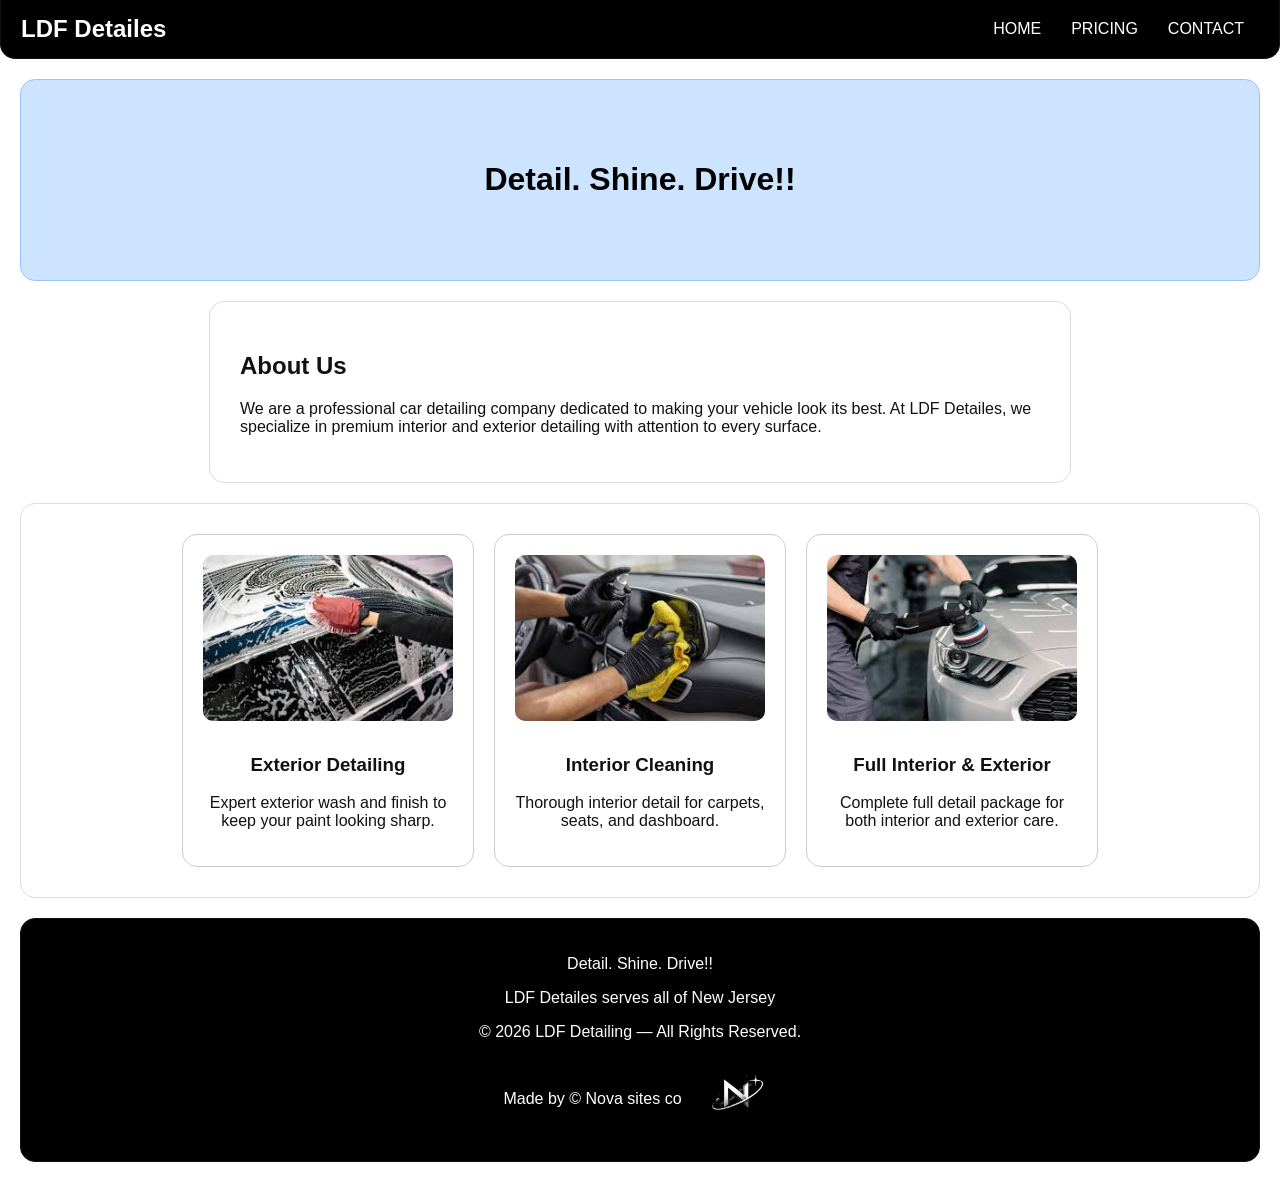
==== index.html @ ce66a59d "start" ====
<!DOCTYPE html>
<html lang="en">
<head>
    <meta charset="UTF-8">
    <title>Home | LDF Detailes</title>
    <link rel="stylesheet" href="styles.css">
</head>
<body>
    <nav>
        <div>
            <a href="index.html">LDF Detailes</a>
        </div>
        <ul>
            <li><a href="index.html">HOME</a></li>
            <li><a href="pricing.html">PRICING</a></li>
            <li><a href="contact.html">CONTACT</a></li>
        </ul>
    </nav>
    <header>
        <h1>Detail. Shine. Drive!!</h1>
    </header>
    <section>
        <h2>About Us</h2>
        <p>We are a professional car detailing company dedicated to making your vehicle look its best. At LDF Detailes, we specialize in premium interior and exterior detailing with attention to every surface.</p>
    </section>
    <section class="services">
        <div class="service">
            <img src="images/exterior.jfif" alt="Car exterior detailing">
            <h3>Exterior Detailing</h3>
            <p>Expert exterior wash and finish to keep your paint looking sharp.</p>
        </div>
        <div class="service">
            <img src="images/interior.jfif" alt="Car interior cleaning">
            <h3>Interior Cleaning</h3>
            <p>Thorough interior detail for carpets, seats, and dashboard.</p>
        </div>
        <div class="service">
            <img src="images/wax and polish.jfif" alt="Interior and exterior detailing">
            <h3>Full Interior & Exterior</h3>
            <p>Complete full detail package for both interior and exterior care.</p>
        </div>
    </section>
    <footer>
         <p>Detail. Shine. Drive!!</p>
        <p></p>
        <p>LDF Detailes serves all of New Jersey</p>
        <p></p>
        <p>&copy; 2026 LDF Detailing — All Rights Reserved.</p>
        <p></p>
        <div class="footer-bottom">
            <p>Made by &copy; Nova sites co</p>
            <div class="footer-logo">
                <img src="images/nova.png" alt="Car Detailing Logo">
            </div>
        </div>
    </footer>
</body>
</html>
---- styles.css ----
body {
    font-family: 'Segoe UI', Tahoma, Geneva, Verdana, sans-serif;
    margin: 0;
    padding: 0;
    background-color: #ffffff;
    color: #111;
    min-height: 100vh;
}

nav {
    background-color: #000000;
    color: #ffffff;
    padding: 15px 20px;
    display: flex;
    justify-content: space-between;
    align-items: center;
    border-radius: 0 0 15px 15px;
    border: 1px solid #111;
    border-top: none;
    position: sticky;
    top: 0;
    z-index: 100;
}

nav div a {
    color: #fff;
    text-decoration: none;
    font-size: 1.5em;
    font-weight: bold;
}

nav ul {
    list-style: none;
    padding: 0;
    margin: 0;
    display: flex;
}

nav li {
    margin: 0 15px;
}

nav a {
    color: #fff;
    text-decoration: none;
    transition: color 0.3s;
}

nav a:hover {
    color: #cce4ff;
}

header {
    text-align: center;
    padding: 60px 20px;
    background-color: #cce4ff;
    color: #000;
    margin: 20px;
    border-radius: 15px;
    border: 1px solid #99c2ff;
}

section {
    padding: 30px;
    max-width: 800px;
    margin: 20px auto;
    background-color: #ffffff;
    border-radius: 15px;
    border: 1px solid #ddd;
}

.services {
    display: flex;
    flex-wrap: wrap;
    justify-content: center;
    gap: 20px;
    padding: 30px;
    max-width: none;
    margin: 20px;
    background-color: transparent;
}

.service {
    padding: 20px;
    max-width: 250px;
    text-align: center;
    background-color: #ffffff;
    border-radius: 15px;
    border: 1px solid #ccc;
    transition: transform 0.3s;
}

.service img {
    width: 100%;
    height: auto;
    border-radius: 10px;
    margin-bottom: 10px;
}

.service:hover {
    transform: translateY(-5px);
}

footer {
    background-color: #000000;
    color: #ffffff;
    text-align: center;
    padding: 20px;
    margin: 20px;
    border-radius: 15px;
    border: 1px solid #111;
}

.footer-bottom {
    display: flex;
    align-items: center;
    justify-content: center;
    gap: 15px;
}

.footer-bottom p {
    margin: 0;
}

.footer-logo {
    margin: 0;
}

.footer-logo img {
    max-width: 80px;
    height: auto;
}

/* Form styles for contact page */
form {
    max-width: 500px;
    margin: 0 auto;
}

label {
    display: block;
    margin-bottom: 5px;
    font-weight: bold;
}

input[type="text"],
input[type="email"],
textarea {
    width: 100%;
    padding: 10px;
    margin-bottom: 15px;
    border: 1px solid #ccc;
    border-radius: 8px;
    box-sizing: border-box;
    font-family: inherit;
}

textarea {
    height: 100px;
    resize: vertical;
}

input[type="submit"] {
    background-color: #667eea;
    color: white;
    padding: 10px 20px;
    border: none;
    border-radius: 8px;
    cursor: pointer;
    font-size: 1em;
    transition: background-color 0.3s;
}

input[type="submit"]:hover {
    background-color: #5a6fd8;
}
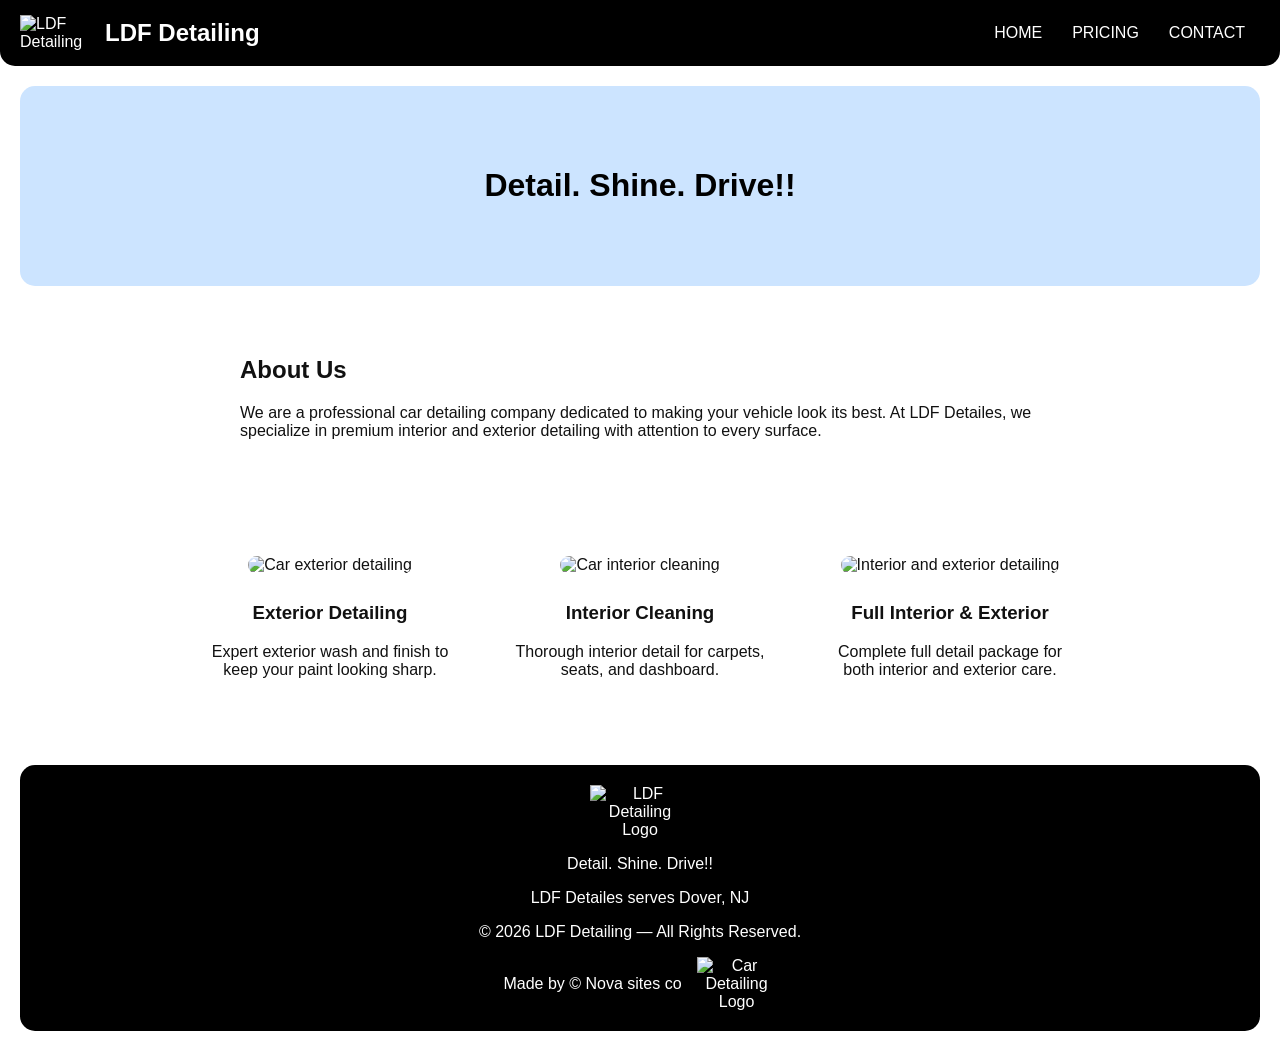
==== commit d6759581: "starting" ====
--- a/index.html
+++ b/index.html
@@ -2,13 +2,15 @@
 <html lang="en">
 <head>
     <meta charset="UTF-8">
-    <title>Home | LDF Detailes</title>
+    <meta name="viewport" content="width=device-width, initial-scale=1.0">
+    <title>Home | LDF Detailing</title>
     <link rel="stylesheet" href="styles.css">
 </head>
 <body>
     <nav>
         <div>
-            <a href="index.html">LDF Detailes</a>
+            <img src="images/LDF.png" alt="LDF Detailing" class="nav-logo">
+            <a href="index.html">LDF Detailing</a>
         </div>
         <ul>
             <li><a href="index.html">HOME</a></li>
@@ -40,10 +42,11 @@
             <p>Complete full detail package for both interior and exterior care.</p>
         </div>
     </section>
-    <footer>
-         <p>Detail. Shine. Drive!!</p>
+    <footer>        <div class="ldf-logo-footer">
+            <img src="images/LDF.png" alt="LDF Detailing Logo">
+        </div>         <p>Detail. Shine. Drive!!</p>
         <p></p>
-        <p>LDF Detailes serves all of New Jersey</p>
+        <p>LDF Detailes serves Dover, NJ</p>
         <p></p>
         <p>&copy; 2026 LDF Detailing — All Rights Reserved.</p>
         <p></p>
--- a/styles.css
+++ b/styles.css
@@ -15,8 +15,6 @@
     justify-content: space-between;
     align-items: center;
     border-radius: 0 0 15px 15px;
-    border: 1px solid #111;
-    border-top: none;
     position: sticky;
     top: 0;
     z-index: 100;
@@ -29,11 +27,24 @@
     font-weight: bold;
 }
 
+nav div {
+    display: flex;
+    align-items: center;
+    gap: 10px;
+    border: none;
+}
+
+.nav-logo {
+    max-width: 75px;
+    height: auto;
+}
+
 nav ul {
     list-style: none;
     padding: 0;
     margin: 0;
     display: flex;
+    border: none;
 }
 
 nav li {
@@ -57,7 +68,6 @@
     color: #000;
     margin: 20px;
     border-radius: 15px;
-    border: 1px solid #99c2ff;
 }
 
 section {
@@ -66,7 +76,6 @@
     margin: 20px auto;
     background-color: #ffffff;
     border-radius: 15px;
-    border: 1px solid #ddd;
 }
 
 .services {
@@ -86,7 +95,6 @@
     text-align: center;
     background-color: #ffffff;
     border-radius: 15px;
-    border: 1px solid #ccc;
     transition: transform 0.3s;
 }
 
@@ -108,7 +116,15 @@
     padding: 20px;
     margin: 20px;
     border-radius: 15px;
-    border: 1px solid #111;
+}
+
+.ldf-logo-footer {
+    margin-bottom: 15px;
+}
+
+.ldf-logo-footer img {
+    max-width: 100px;
+    height: auto;
 }
 
 .footer-bottom {
@@ -173,4 +189,155 @@
 
 input[type="submit"]:hover {
     background-color: #5a6fd8;
+}
+
+/* Mobile Responsive Styles */
+@media (max-width: 768px) {
+    nav {
+        flex-direction: column;
+        gap: 15px;
+        padding: 15px 20px;
+        border: 1px solid #111;
+        border-top: none;
+    }
+
+    nav > div {
+        width: 100%;
+        text-align: center;
+        justify-content: center;
+    }
+
+    .nav-logo {
+        max-width: 75px;
+    }
+
+    nav ul {
+        flex-direction: row;
+        flex-wrap: wrap;
+        width: 100%;
+        text-align: center;
+        justify-content: center;
+        gap: 10px;
+    }
+
+    nav li {
+        margin: 0 !important;
+    }
+
+    nav div a {
+        font-size: 1.2em;
+    }
+
+    nav a {
+        font-size: 0.9em;
+        padding: 8px 12px;
+        display: inline-block;
+    }
+
+    header {
+        padding: 40px 15px;
+        margin: 10px;
+        border: 1px solid #99c2ff;
+    }
+
+    section {
+        padding: 20px;
+        margin: 10px;
+        border: 1px solid #ddd;
+    }
+
+    .services {
+        padding: 15px;
+        margin: 10px;
+        gap: 15px;
+    }
+
+    .service {
+        max-width: 100%;
+        min-width: 100%;
+        border: 1px solid #ccc;
+    }
+
+    footer {
+        padding: 15px;
+        margin: 10px;
+        border: 1px solid #111;
+    }
+
+    .ldf-logo-footer img {
+        max-width: 80px;
+    }
+
+    .footer-bottom {
+        flex-direction: column;
+        gap: 10px;
+    }
+}
+
+@media (max-width: 480px) {
+    body {
+        font-size: 14px;
+    }
+
+    nav div a {
+        font-size: 1em;
+    }
+
+    .nav-logo {
+        max-width: 75px;
+    }
+
+    header {
+        padding: 30px 10px;
+        margin: 5px;
+        border: 1px solid #99c2ff;
+    }
+
+    header h1 {
+        font-size: 1.5em;
+    }
+
+    section {
+        padding: 15px;
+        margin: 5px;
+        border: 1px solid #ddd;
+    }
+
+    section h2 {
+        font-size: 1.2em;
+    }
+
+    .services {
+        padding: 10px;
+        margin: 5px;
+        gap: 10px;
+    }
+
+    footer {
+        padding: 10px;
+        margin: 5px;
+        font-size: 0.9em;
+        border: 1px solid #111;
+    }
+
+    .footer-logo img {
+        max-width: 60px;
+    }
+
+    .ldf-logo-footer img {
+        max-width: 70px;
+    }
+
+    input[type="text"],
+    input[type="email"],
+    textarea {
+        padding: 12px;
+        font-size: 16px;
+    }
+
+    input[type="submit"] {
+        padding: 12px 20px;
+        font-size: 1em;
+        width: 100%;
+    }
 }
